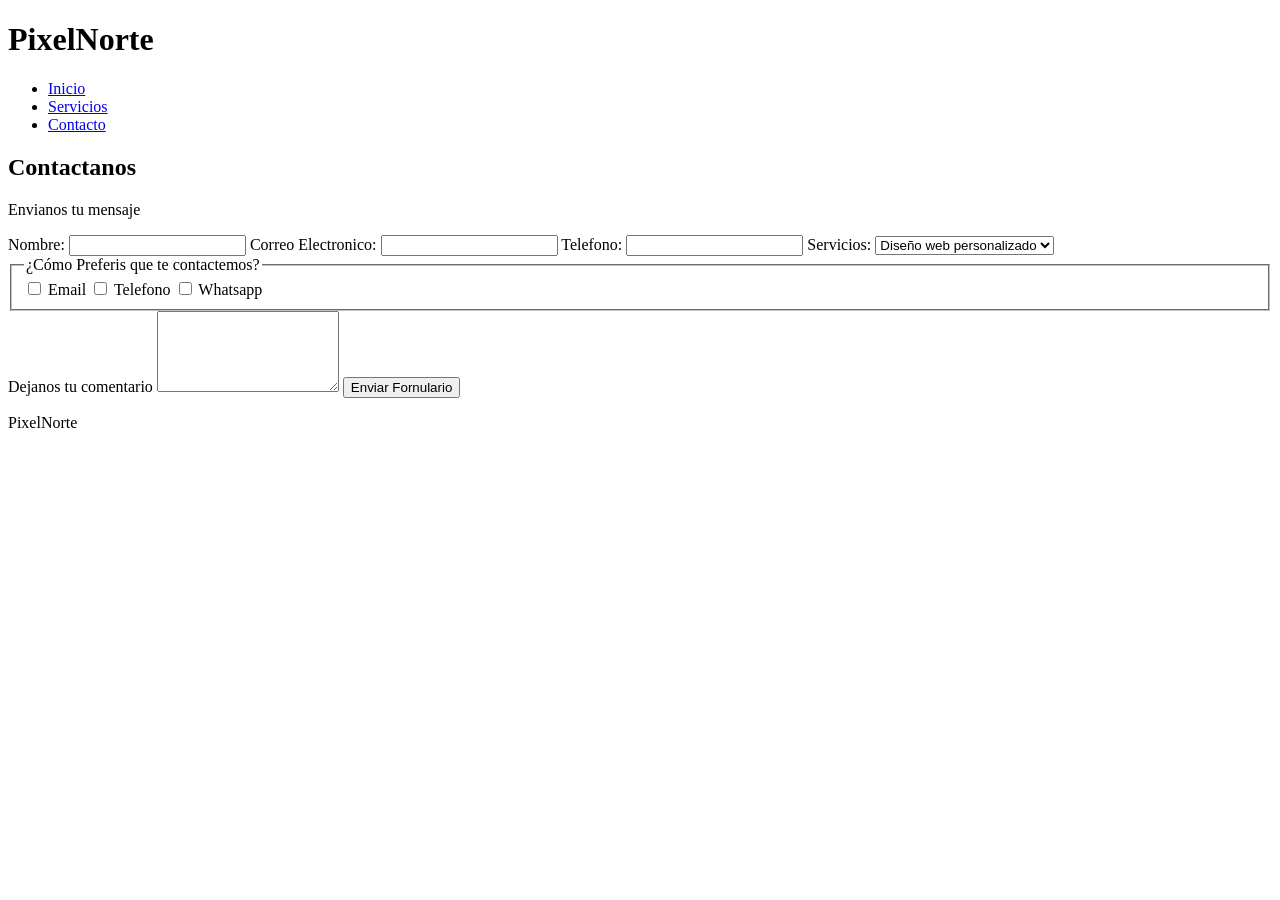
==== contacto.html @ e0180cc9 "Contacto" ====
<!doctype HTML>
<html lang="es">
<head>
	<meta charset="UTF-8">
	<title> PixelNorte - Contacto</title>
	<link rel="stylesheet" href="style.css">
</head>
<body>
	<header id="site-header">
	<h1> PixelNorte</h1>
	
      <nav id="nav-principal">
	<ul>
	<li><a href="index.html">Inicio</a></li>
	<li><a href="servicios.html">Servicios</a></li>
	<li><a href="contacto.html">Contacto</a></li>
	</ul>
      </nav>
</header>
	<main>
	<section id="contacto">
		<h2>Contactanos</h2>
		<p>Envianos tu mensaje</p>
			<form id="formulario-contacto" action="#" method="post">
 	
		<label for="nombre">Nombre:</label>
		<input type="text" id="nombre" name="nombre" required>
		
		<label for="email">Correo Electronico:</label>
		<input type="email" id="email" name="email" required>

		<label for="telefono"> Telefono:</label>
		<input type="tel" id="telefono" name="telefono">

		<label for="servicio">Servicios:</label>
		<select id="servicio" name="servicio">
			<option value="diseño-web"> Diseño web personalizado</option>
			<option value="desarrollo-web"> Desarrollo web</option>
			<option value="mantenimiento"> Mantenimiento</option>
			<option value="tienda-online">Tienda Online</option>
		</select>

	<fieldset class="campo-ancho">
		<legend>¿Cómo Preferis que te contactemos? </legend>
		<input type="checkbox" id="contacto-email" name="medio-contacto" value="email">
		<label for="contacto-email">Email</label>

		<input type="checkbox" id="contacto-telefono" name="medio-contacto" value="telefono">
		<label for="contacto-telefono">Telefono</label> 

		<input type="checkbox" id="contacto-whatsapp" name="medio-contacto" value="whatsapp">
		<label for="contacto-whatsapp">Whatsapp</label>
	</fieldset>
		<label for="mensaje" class="campo-ancho"> Dejanos tu comentario</label>
		<textarea id="mensaje" name="mensaje" rows="5" class="campo-ancho"></textarea>
	
		<button type="submit" class="campo-ancho">Enviar Fornulario</button>
	</form>
     </section>
   </main>
	<footer id="site-footer">					
	<p> PixelNorte</p>
	</footer>
</body>
</html>
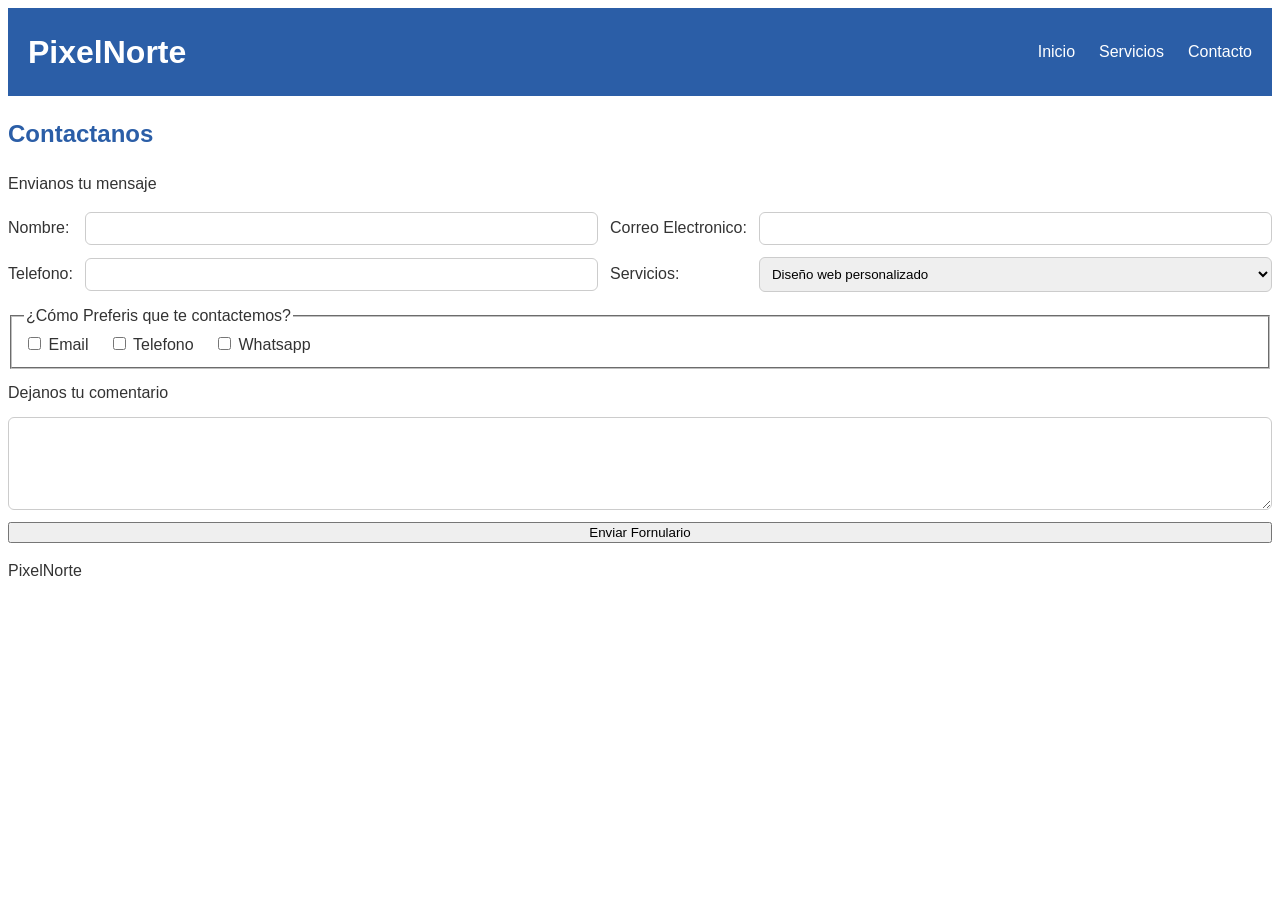
==== commit 2387def6: "corregir palabras mal escritas" ====
--- a/contacto.html
+++ b/contacto.html
@@ -1,7 +1,8 @@
-<!doctype HTML>
+<!DOCTYPE html>
 <html lang="es">
 <head>
 	<meta charset="UTF-8">
+	<meta name="viewport" content="width=device-width, initial-scale=1.0">
 	<title> PixelNorte - Contacto</title>
 	<link rel="stylesheet" href="style.css">
 </head>
--- a/style.css
+++ b/style.css
@@ -0,0 +1,120 @@
+/*Paleta PixelNorte
+  Principal: #2B5EA7
+ Secundario: #F2A65A
+*/
+
+*{
+  box-sizing: border-box;
+}
+
+body {
+     font-family: Arial, Helvetica, sans-serif;
+     line-height: 1.5;
+     color: #333333;
+}
+
+h1 {
+   font-size: 32px;
+   color:#2B5EA7;
+}
+
+h2 { 
+   font-size: 24px;
+   color:#2B5EA7;
+}
+
+#site-header {
+	background-color: #2B5EA7;
+	color: #FFFFFF;
+	padding: 20px;
+	display: flex;
+	Justify-content: space-between;
+	align-items: center;
+}
+
+#site-header h1 {
+	color: #FFFFFF;
+	margin: 0;
+}
+
+#nav-principal ul {
+	display: flex;
+	list-style: none;
+	gap: 24px;
+	padding: 0;
+	margin: 0;	
+}	
+#nav-principal a {
+	text-decoration: none;
+	color: #FFFFFF;
+}
+
+#bienvenida {
+	padding: 20px;
+	max-width: 800px;
+}
+#quienes-somos {
+	padding: 20px;
+	max-width: 800px;
+	
+}
+
+#quienes-somos ul {
+	display: flex;
+	flex-wrap: wrap;
+	gap: 16px;
+	list-style: none;
+	padding: 0;
+}
+
+#quienes-somos li{
+	border: 1px solid #CCCCCC;
+	border-radius: 8px;
+	padding: 16px;
+}
+
+#tabla-servicios {
+	width: 100%;
+	border-collapse: collapse;
+}
+
+#tabla-servicios th,
+#tabla-servicios td {
+	border: 1px solid #CCCCCC;
+	padding: 10px;
+}
+
+#tabla-servicios th {
+	color: #FFFFFF;
+	background-color: #2B5EA7;
+}
+
+#formulario-contacto {
+	display: grid;
+	grid-template-columns: auto  1fr auto  1fr;
+	gap: 12px;
+	align-items: center;
+}
+
+#formulario-contacto .campo-ancho {
+	grid-column: 1 / -1;
+}
+
+#formulario-contacto fieldset  label {
+	display: inline;
+	margin-right: 16px;
+}
+
+#nombre,
+#email,
+#telefono,
+#servicio,
+#mensaje{
+	width: 100%;
+	padding: 8px;
+	border: 1px solid #CCCCCC;
+	border-radius: 6px;
+}
+
+
+
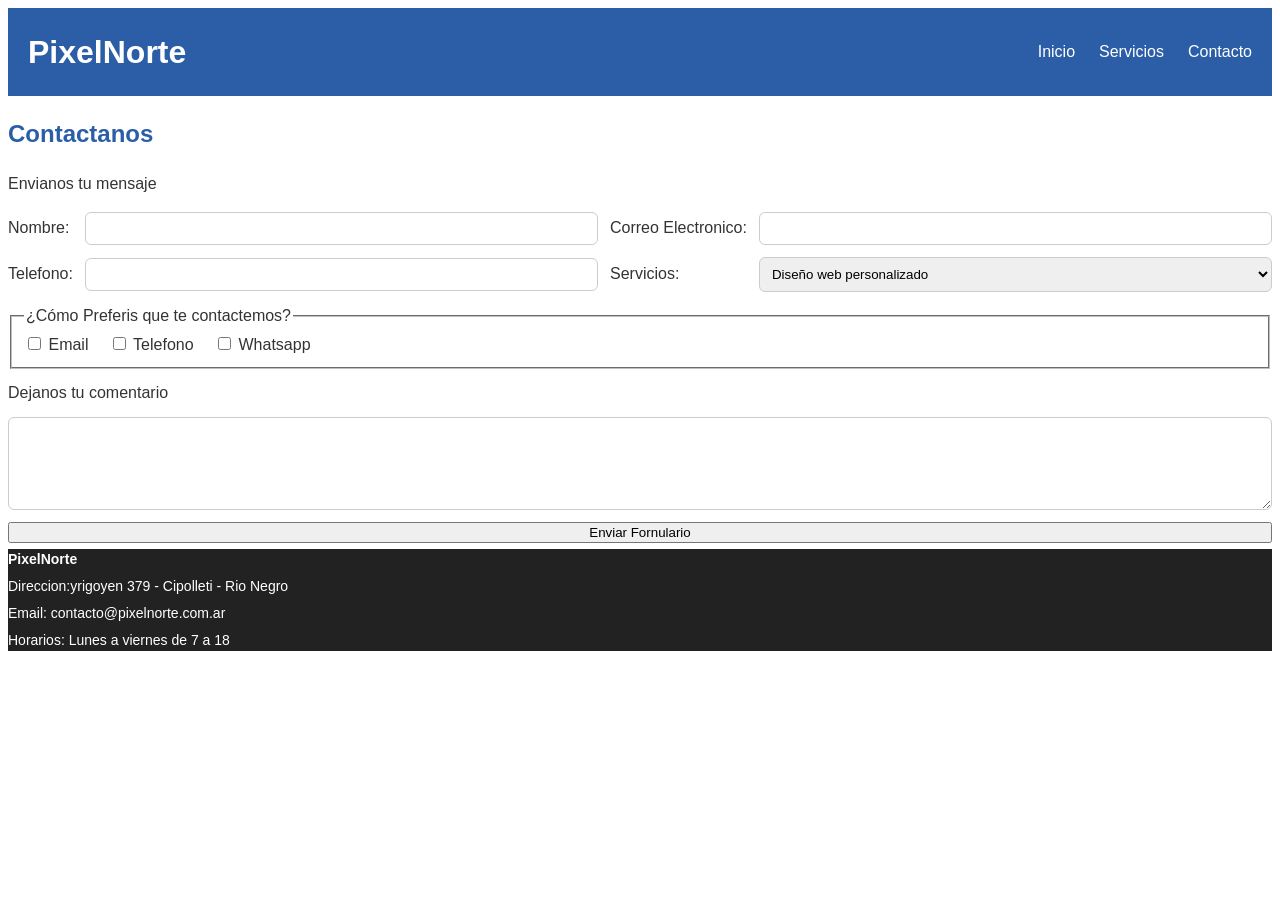
==== commit 741d5ff5: "se modifico footer con datos de contacto en todas las paginas style incluido" ====
--- a/contacto.html
+++ b/contacto.html
@@ -59,8 +59,13 @@
 	</form>
      </section>
    </main>
-	<footer id="site-footer">					
-	<p> PixelNorte</p>
-	</footer>
+ <footer id="site-footer">
+    <div class="footer-content">
+        <p><strong> PixelNorte</strong></p>
+        <p>Direccion:yrigoyen 379 - Cipolleti - Rio Negro</p>
+        <p>Email: contacto@pixelnorte.com.ar</p>
+        <p>Horarios: Lunes a viernes de 7 a 18</p>
+    </div>
+ </footer>
 </body>
 </html>	
--- a/style.css
+++ b/style.css
@@ -28,8 +28,9 @@
 	color: #FFFFFF;
 	padding: 20px;
 	display: flex;
-	Justify-content: space-between;
-	align-items: center;
+	flex-direction: column;
+	align-items: flex-start;
+	gap: 12px;
 }
 
 #site-header h1 {
@@ -91,7 +92,7 @@
 
 #formulario-contacto {
 	display: grid;
-	grid-template-columns: auto  1fr auto  1fr;
+	grid-template-columns: 1fr;
 	gap: 12px;
 	align-items: center;
 }
@@ -118,3 +119,26 @@
 
 
 
+
+@media (min-width: 700px) {
+	#site-header {
+		flex-direction: row;
+		justify-content: space-between;
+		align-items: center;
+	}
+
+	#formulario-contacto {
+		grid-template-columns: auto 1fr auto 1fr;
+	}
+}
+#site-footer{
+	background-color: #222;
+	Color:#ffffff;
+	padding:25px 15px
+	margin-top:40px
+}	
+#site-footer .footer-content p {
+	margin: 6px 0;
+	font-size: 14px;
+	line-height: 1.5;
+}
